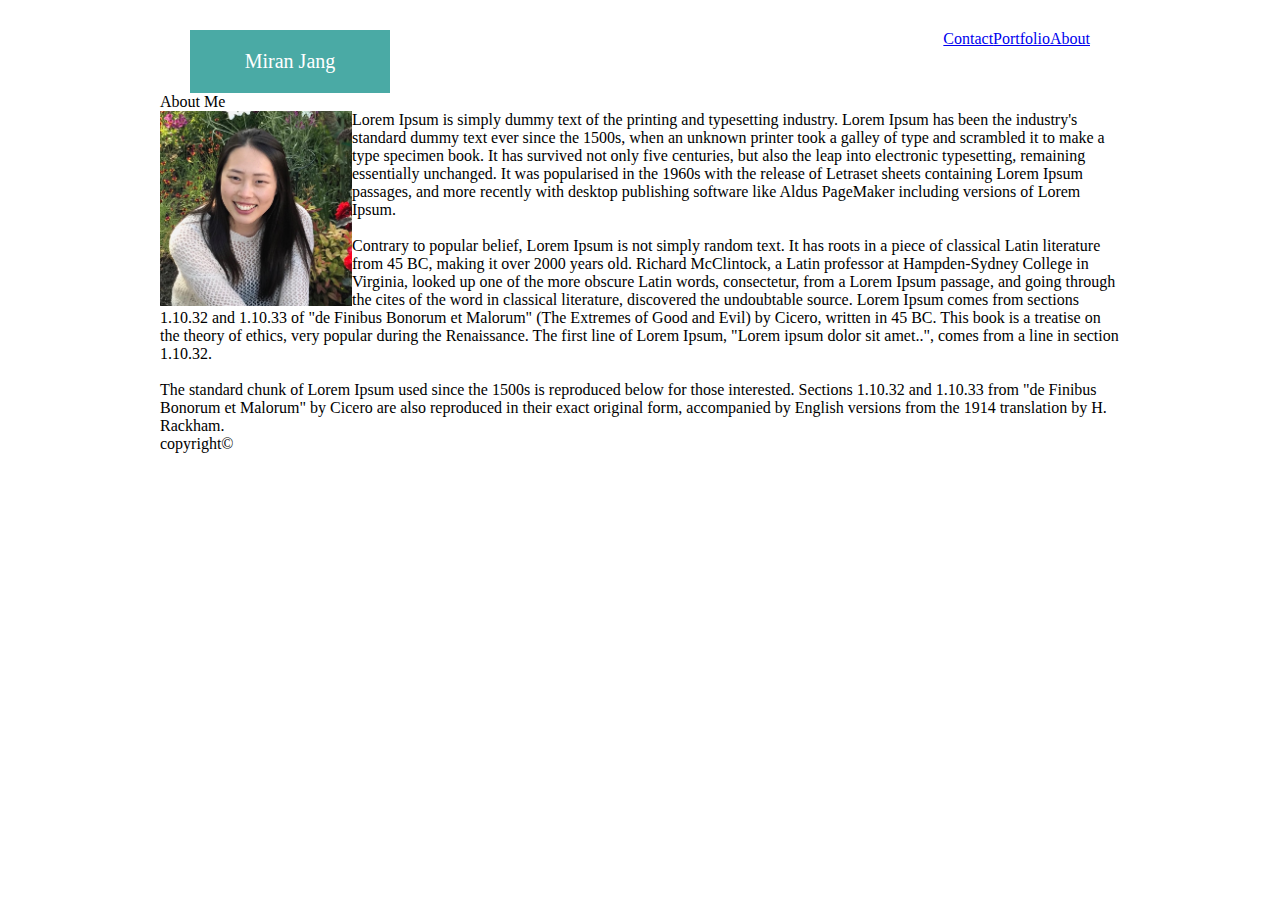
==== index.html @ 4903b852 "update" ====
<!DOCTYPE html>
<html>
<head>

    <title>About Me</title>

    <link rel="stylesheet" href="assets/css/style.css">

</head>

<body>
    <div class="header">
    <header>
        <div class="name">
            Miran Jang
        </div>

        <ul>
            <li><a href="about.html">About</a></li>
            <li><a href="portfolio.html">Portfolio</a></li>
            <li><a href="contact.html">Contact</a></li>
        </ul>
    </header>
    </div>

    <section>

        <div class="aboutme">
            About Me
        </div>

        <article>
            <img id="pic" src="assets/images/picture.jpg">
            <p>
                    Lorem Ipsum is simply dummy text of the printing and typesetting industry. Lorem Ipsum has been the industry's standard dummy text ever since the 1500s, when an unknown printer took a galley of type and scrambled it to make a type specimen book. It has survived not only five centuries, but also the leap into electronic typesetting, remaining essentially unchanged. It was popularised in the 1960s with the release of Letraset sheets containing Lorem Ipsum passages, and more recently with desktop publishing software like Aldus PageMaker including versions of Lorem Ipsum.
            </p>
            
            <br>

            <p>Contrary to popular belief, Lorem Ipsum is not simply random text. It has roots in a piece of classical Latin literature from 45 BC, making it over 2000 years old. Richard McClintock, a Latin professor at Hampden-Sydney College in Virginia, looked up one of the more obscure Latin words, consectetur, from a Lorem Ipsum passage, and going through the cites of the word in classical literature, discovered the undoubtable source. Lorem Ipsum comes from sections 1.10.32 and 1.10.33 of "de Finibus Bonorum et Malorum" (The Extremes of Good and Evil) by Cicero, written in 45 BC. This book is a treatise on the theory of ethics, very popular during the Renaissance. The first line of Lorem Ipsum, "Lorem ipsum dolor sit amet..", comes from a line in section 1.10.32.
            </p>
            
            <br>
            
            <p>
                    The standard chunk of Lorem Ipsum used since the 1500s is reproduced below for those interested. Sections 1.10.32 and 1.10.33 from "de Finibus Bonorum et Malorum" by Cicero are also reproduced in their exact original form, accompanied by English versions from the 1914 translation by H. Rackham.
             </p>
        </article>

    </section>

    <footer>
        <div class="copyright">
            copyright&copy;
        </div>
    </footer>
            

</body>
</html>
---- assets/css/style.css ----
* {
    box-sizing: border-box;
    margin: 0px auto 0px auto;
}

body {
    width: 960px;
    
}

.header {
    background: #ffffff;
    width: 960px;
    padding: 30px;
    margin: 0px;
}

.name {
    background: #4aaaa5;
    color: #ffffff; 
    font-size: 20px;
    text-align: center;
    width: 200px;
    padding: 20px;
    float: left;
}

li {
    display: inline;
    color: #777777;
    text-align: right;
    right: 0px;
    float: right;

}

.aboutme {
    clear: both;

}

#pic {
    width: 20%;
    height: 20%;
    float: left;

}
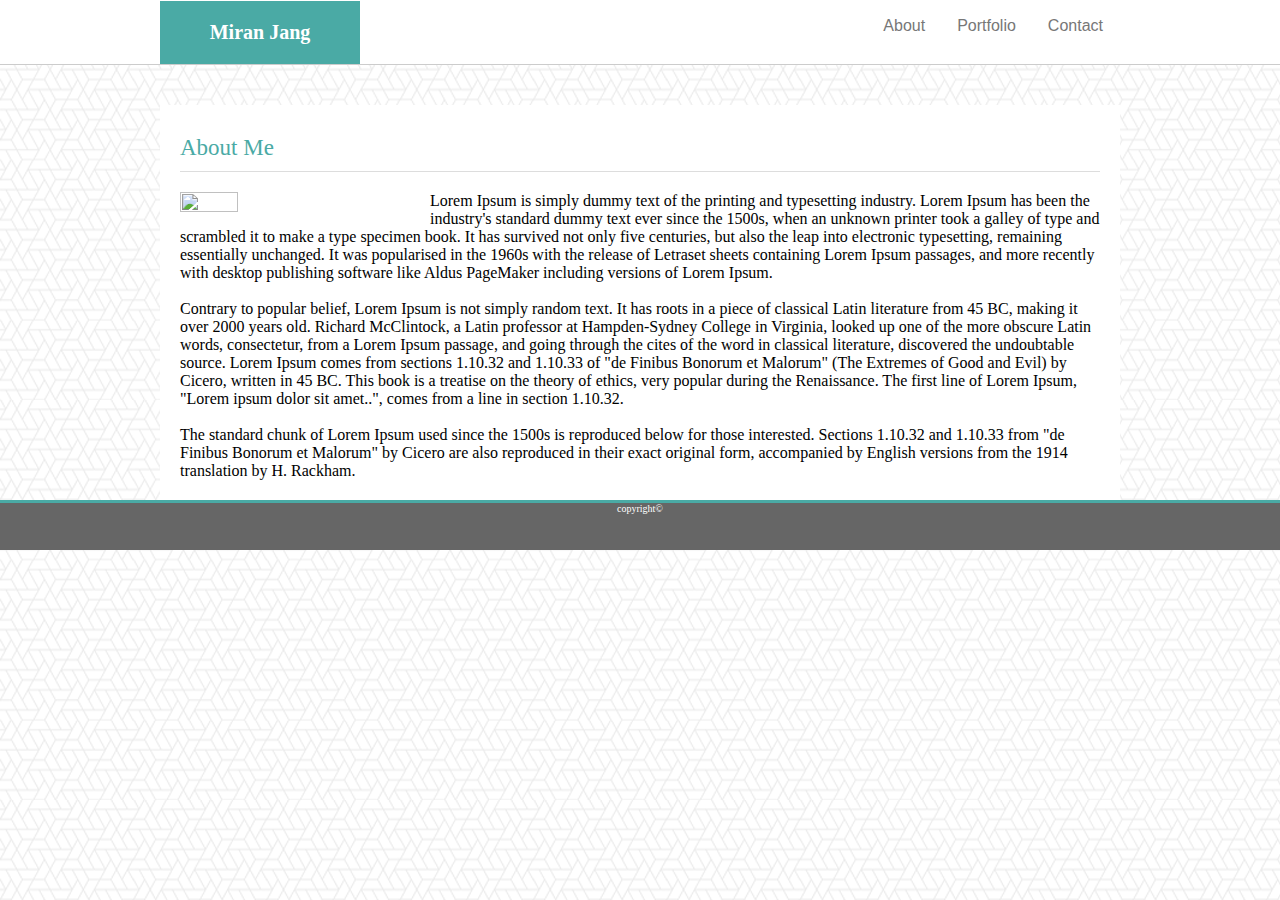
==== commit cf195482: "about me update" ====
--- a/index.html
+++ b/index.html
@@ -15,37 +15,47 @@
             Miran Jang
         </div>
 
+        <div class="menu">
         <ul>
+            
+            <li><a href="contact.html">Contact</a></li>
+            <li><a href="portfolio.html">Portfolio</a></li>
             <li><a href="about.html">About</a></li>
-            <li><a href="portfolio.html">Portfolio</a></li>
-            <li><a href="contact.html">Contact</a></li>
+            
         </ul>
+    </div>
+
     </header>
     </div>
 
     <section>
 
-        <div class="aboutme">
+        <div class="wrapper">
+
+            <div class="aboutme">
             About Me
+
+            </div>
+
+            <article>
+                <img id="pic" src="assets/images/profile3.jpg">
+                <p>
+                    Lorem Ipsum is simply dummy text of the printing and typesetting industry. Lorem Ipsum has been the industry's standard dummy text ever since the 1500s, when an unknown printer took a galley of type and scrambled it to make a type specimen book. It has survived not only five centuries, but also the leap into electronic typesetting, remaining essentially unchanged. It was popularised in the 1960s with the release of Letraset sheets containing Lorem Ipsum passages, and more recently with desktop publishing software like Aldus PageMaker including versions of Lorem Ipsum.
+                </p>
+            
+                <br>
+
+                <p>Contrary to popular belief, Lorem Ipsum is not simply random text. It has roots in a piece of classical Latin literature from 45 BC, making it over 2000 years old. Richard McClintock, a Latin professor at Hampden-Sydney College in Virginia, looked up one of the more obscure Latin words, consectetur, from a Lorem Ipsum passage, and going through the cites of the word in classical literature, discovered the undoubtable source. Lorem Ipsum comes from sections 1.10.32 and 1.10.33 of "de Finibus Bonorum et Malorum" (The Extremes of Good and Evil) by Cicero, written in 45 BC. This book is a treatise on the theory of ethics, very popular during the Renaissance. The first line of Lorem Ipsum, "Lorem ipsum dolor sit amet..", comes from a line in section 1.10.32.
+                </p>
+            
+                <br>
+            
+                <p>
+                    The standard chunk of Lorem Ipsum used since the 1500s is reproduced below for those interested. Sections 1.10.32 and 1.10.33 from "de Finibus Bonorum et Malorum" by Cicero are also reproduced in their exact original form, accompanied by English versions from the 1914 translation by H. Rackham.
+                </p>
+            </article>
+
         </div>
-
-        <article>
-            <img id="pic" src="assets/images/picture.jpg">
-            <p>
-                    Lorem Ipsum is simply dummy text of the printing and typesetting industry. Lorem Ipsum has been the industry's standard dummy text ever since the 1500s, when an unknown printer took a galley of type and scrambled it to make a type specimen book. It has survived not only five centuries, but also the leap into electronic typesetting, remaining essentially unchanged. It was popularised in the 1960s with the release of Letraset sheets containing Lorem Ipsum passages, and more recently with desktop publishing software like Aldus PageMaker including versions of Lorem Ipsum.
-            </p>
-            
-            <br>
-
-            <p>Contrary to popular belief, Lorem Ipsum is not simply random text. It has roots in a piece of classical Latin literature from 45 BC, making it over 2000 years old. Richard McClintock, a Latin professor at Hampden-Sydney College in Virginia, looked up one of the more obscure Latin words, consectetur, from a Lorem Ipsum passage, and going through the cites of the word in classical literature, discovered the undoubtable source. Lorem Ipsum comes from sections 1.10.32 and 1.10.33 of "de Finibus Bonorum et Malorum" (The Extremes of Good and Evil) by Cicero, written in 45 BC. This book is a treatise on the theory of ethics, very popular during the Renaissance. The first line of Lorem Ipsum, "Lorem ipsum dolor sit amet..", comes from a line in section 1.10.32.
-            </p>
-            
-            <br>
-            
-            <p>
-                    The standard chunk of Lorem Ipsum used since the 1500s is reproduced below for those interested. Sections 1.10.32 and 1.10.33 from "de Finibus Bonorum et Malorum" by Cicero are also reproduced in their exact original form, accompanied by English versions from the 1914 translation by H. Rackham.
-             </p>
-        </article>
 
     </section>
 
--- a/assets/css/style.css
+++ b/assets/css/style.css
@@ -4,21 +4,29 @@
 }
 
 body {
-    width: 960px;
+    background-image: url("../images/what-the-hex.png");
+    background-repeat: repeat;
+    font-family: 'georgia', 'Times New Roman', Times, serif;
     
 }
 
 .header {
     background: #ffffff;
+    margin: 0px;
+    border-bottom: 1px solid #cccccc;
+    overflow: auto;
+}
+
+header {
+
     width: 960px;
-    padding: 30px;
-    margin: 0px;
 }
 
 .name {
     background: #4aaaa5;
     color: #ffffff; 
     font-size: 20px;
+    font-weight: bold;
     text-align: center;
     width: 200px;
     padding: 20px;
@@ -27,22 +35,58 @@
 
 li {
     display: inline;
-    color: #777777;
-    text-align: right;
     right: 0px;
     float: right;
+    margin: 1em;
+    font-family: 'arial', 'helvetica neue', Helvetica, sans-serif;
+}
 
+a {
+    color: #777777;
+    text-decoration: none;
+}
+
+.menu {
+    margin: 1px;
+}
+
+.wrapper {
+    width: 960px;
+    background: #ffffff;
+    margin-top: 40px;
+    padding: 20px;
 }
 
 .aboutme {
     clear: both;
+    color: #4aaaa5;
+    font-size: 23px;
+    margin: 10px auto 10px auto;
+    padding-bottom: 10px;
+    border-bottom: 1px solid #dddddd;
 
 }
 
+article {
+    margin-top: 20px;
+}
+
 #pic {
-    width: 20%;
-    height: 20%;
+    width: 25%;
+    height: 25%;
     float: left;
+    margin-right: 20px;
+}
+
+footer {
+    background: #666666;
+    border-top: 3px solid #4aaaa5;
+    height: 50px;
+    margin: 0px;
+    text-align: center;
+    vertical-align: baseline;
+    color: #ffffff;
+    font-size: 10px;
 
 }
 
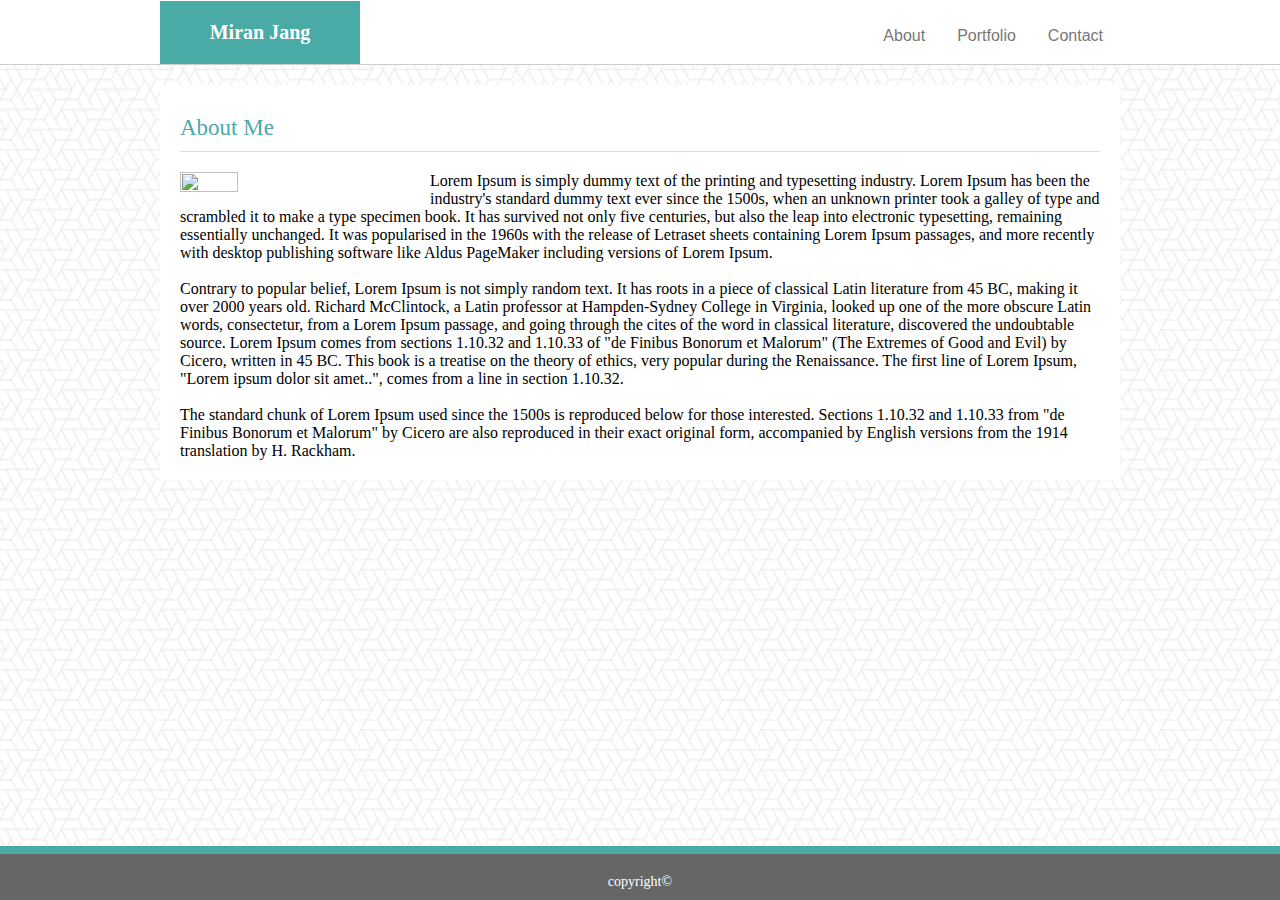
==== commit f4a12c4e: "another update" ====
--- a/index.html
+++ b/index.html
@@ -9,7 +9,7 @@
 </head>
 
 <body>
-    <div class="header">
+    <div class="nav">
     <header>
         <div class="name">
             Miran Jang
@@ -20,7 +20,7 @@
             
             <li><a href="contact.html">Contact</a></li>
             <li><a href="portfolio.html">Portfolio</a></li>
-            <li><a href="about.html">About</a></li>
+            <li><a href="index.html">About</a></li>
             
         </ul>
     </div>
@@ -30,9 +30,9 @@
 
     <section>
 
-        <div class="wrapper">
+        <div class="container">
 
-            <div class="aboutme">
+            <div class="title">
             About Me
 
             </div>
--- a/assets/css/style.css
+++ b/assets/css/style.css
@@ -10,11 +10,12 @@
     
 }
 
-.header {
+.nav {
     background: #ffffff;
     margin: 0px;
     border-bottom: 1px solid #cccccc;
     overflow: auto;
+    width: 100%;
 }
 
 header {
@@ -48,16 +49,18 @@
 
 .menu {
     margin: 1px;
+    padding-top: 10px;
 }
 
-.wrapper {
+.container{
     width: 960px;
     background: #ffffff;
-    margin-top: 40px;
+    margin-top: 20px;
+    margin-bottom: 20px;
     padding: 20px;
 }
 
-.aboutme {
+.title {
     clear: both;
     color: #4aaaa5;
     font-size: 23px;
@@ -80,13 +83,89 @@
 
 footer {
     background: #666666;
-    border-top: 3px solid #4aaaa5;
-    height: 50px;
-    margin: 0px;
+    border-top: 8px solid #4aaaa5;
     text-align: center;
-    vertical-align: baseline;
+    margin-bottom: 0px;
+    padding-top: 20px;
+    padding-bottom: 10px;
     color: #ffffff;
-    font-size: 10px;
+    font-size: 14px;
+    position: fixed;
+    width: 100%;
+    bottom: 0px;
+}
+
+
+.image1 {
+    position: relative;
+    float: left;
+    margin: 20px 20px 20px 0px;
+}
+
+.image2 {
+    float: left;
+    margin: 20px 300px 20px 20px;
+    position: relative;
 
 }
 
+.image3 {
+    float: left;
+    margin: 20px 20px 20px 0px;
+    position: relative;
+}
+
+.image4 {
+    float: left;
+    margin: 20px 20px 20px 20px;
+    position: relative;
+}
+
+.image5 {
+    clear: both;
+    position: relative;
+    margin: 20px 20px 20px 0px;
+    padding-top: 20px;
+}
+
+.textblock1, .textblock2, .textblock3, .textblock4, .textblock5 {
+    position: absolute;
+    bottom: 10px;
+    background: #4aaaa5;
+    color: white;
+    width: 250px;
+    padding: 10px;
+    text-align: center;
+}
+.contact-info {
+    font-family: 'Arial', 'Helvetica neue', Helvetica, sans-serif;
+    color: #777777;
+    font-size: 16px;
+
+}
+input {
+width: 100%;
+padding: 10px;
+margin: 10px 0px 10px 0px;
+display: inline-block;
+border: 1px solid #cccccc;
+color: #777777;
+font-size: 16px;
+
+}
+
+textarea {
+    width: 100%;
+    height: 300px;
+    border: 1px solid #cccccc;
+    margin: 10px 0px 10px 0px;
+    font-size: 16px;
+}
+
+.button {
+    background: #4aaaa5;
+    padding: 10px 20px 10px 20px;
+    color: #ffffff;
+    text-align: center;
+    font-size: 16px;
+}
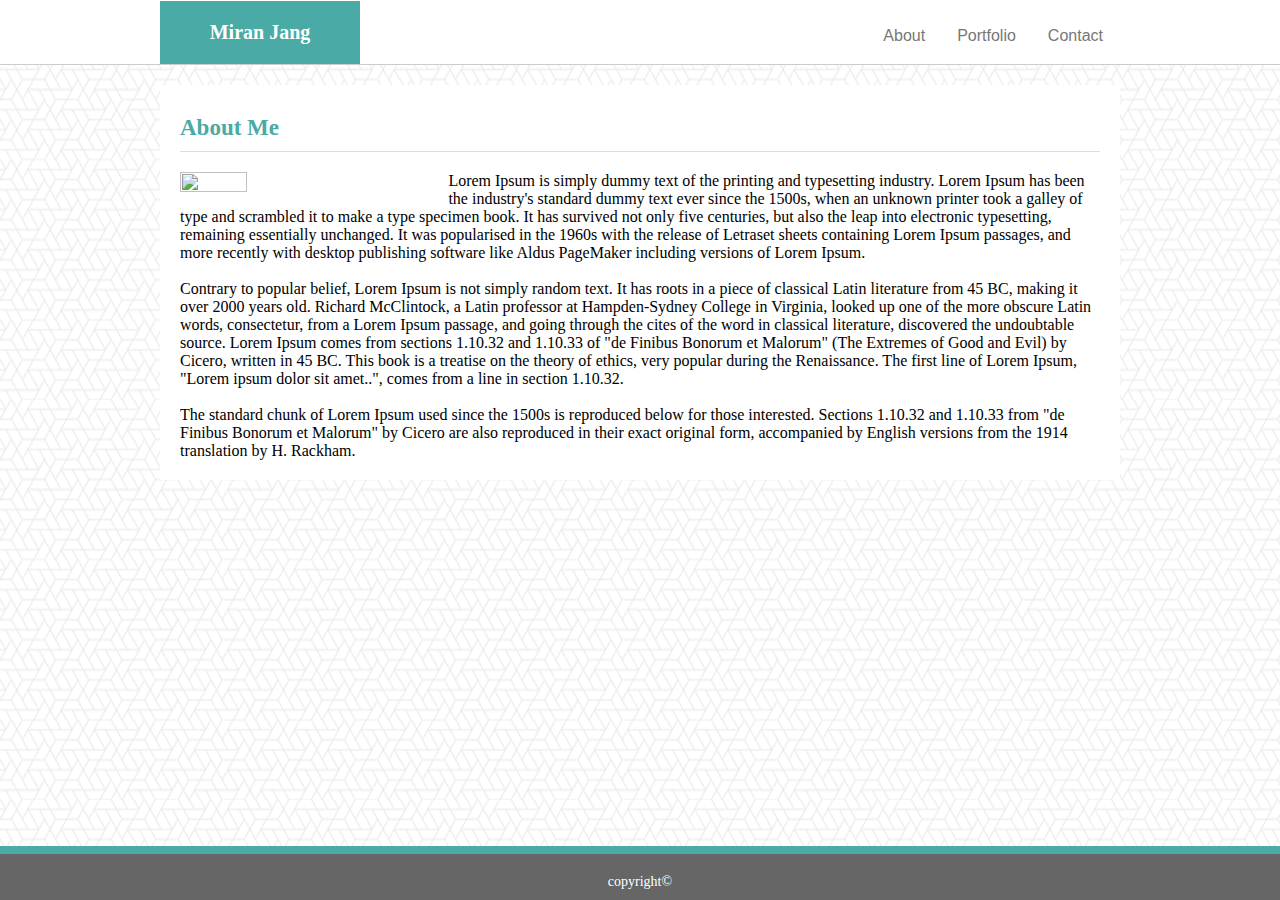
==== commit 4526a037: "final upload" ====
--- a/index.html
+++ b/index.html
@@ -1,11 +1,9 @@
 <!DOCTYPE html>
 <html>
 <head>
-
     <title>About Me</title>
-
+    <meta charset="UTF-8">
     <link rel="stylesheet" href="assets/css/style.css">
-
 </head>
 
 <body>
--- a/assets/css/style.css
+++ b/assets/css/style.css
@@ -1,3 +1,4 @@
+ /* <!-- index html, header, container, and background --> */
 * {
     box-sizing: border-box;
     margin: 0px auto 0px auto;
@@ -19,7 +20,6 @@
 }
 
 header {
-
     width: 960px;
 }
 
@@ -39,12 +39,16 @@
     right: 0px;
     float: right;
     margin: 1em;
-    font-family: 'arial', 'helvetica neue', Helvetica, sans-serif;
+    font-family: 'arial', 'helvetica neue', Helvetica, sans-serif; 
 }
 
 a {
     color: #777777;
     text-decoration: none;
+}
+
+a:hover {
+    color: #4aaaa5;
 }
 
 .menu {
@@ -56,7 +60,7 @@
     width: 960px;
     background: #ffffff;
     margin-top: 20px;
-    margin-bottom: 20px;
+    margin-bottom: 30px;
     padding: 20px;
 }
 
@@ -67,6 +71,7 @@
     margin: 10px auto 10px auto;
     padding-bottom: 10px;
     border-bottom: 1px solid #dddddd;
+    font-weight: 550;
 
 }
 
@@ -75,10 +80,11 @@
 }
 
 #pic {
-    width: 25%;
-    height: 25%;
+    width: 27%;
+    height: 27%;
     float: left;
     margin-right: 20px;
+    margin-bottom: 10px;
 }
 
 footer {
@@ -95,6 +101,8 @@
     bottom: 0px;
 }
 
+
+/* <!-- portfolio css --!> */
 
 .image1 {
     position: relative;
@@ -133,10 +141,14 @@
     bottom: 10px;
     background: #4aaaa5;
     color: white;
-    width: 250px;
+    width: 280px;
     padding: 10px;
     text-align: center;
 }
+
+/* <!-- contact css --> */
+
+
 .contact-info {
     font-family: 'Arial', 'Helvetica neue', Helvetica, sans-serif;
     color: #777777;
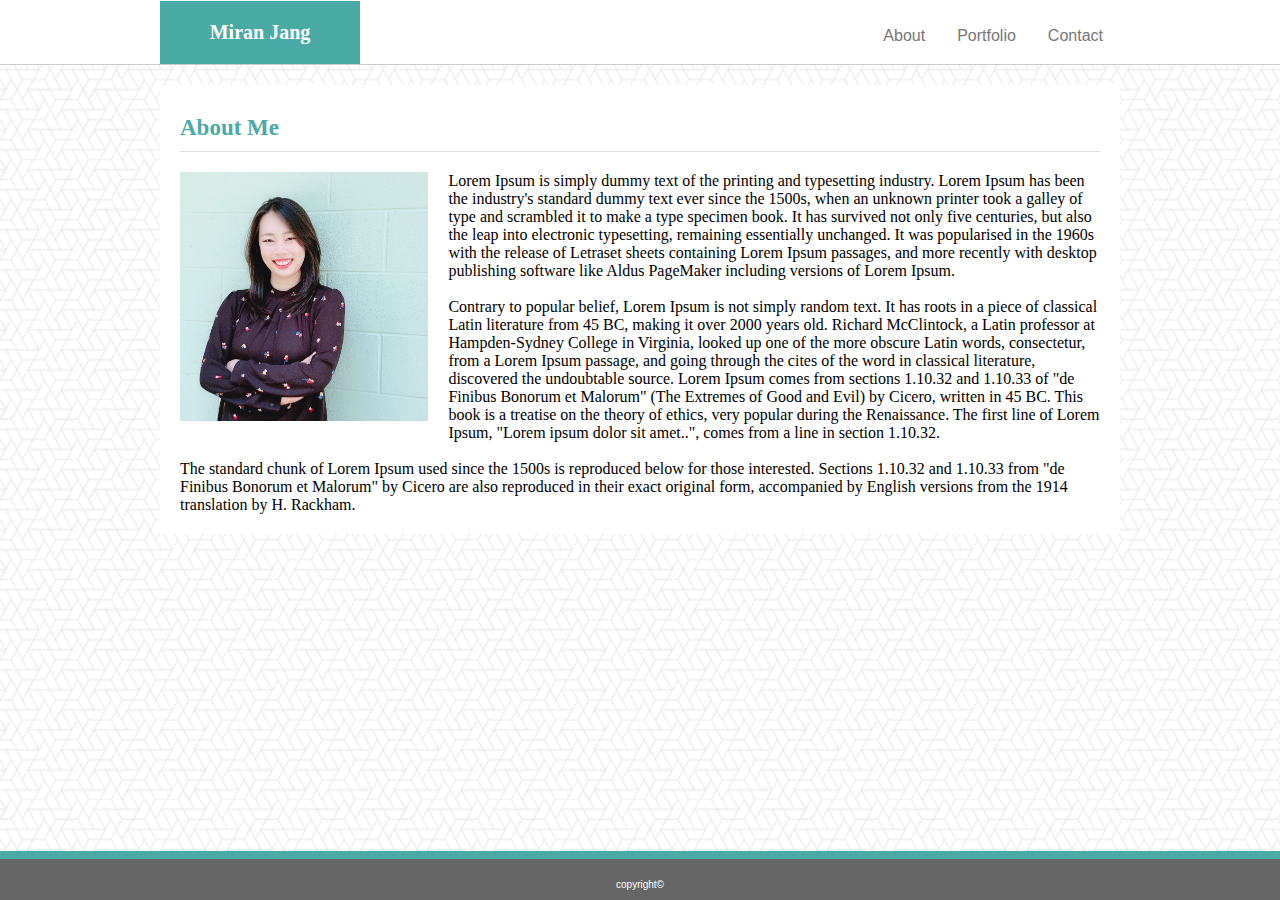
==== commit 67c254a9: "jpg to JPG" ====
--- a/index.html
+++ b/index.html
@@ -36,7 +36,7 @@
             </div>
 
             <article>
-                <img id="pic" src="assets/images/profile3.jpg">
+                <img id="pic" src="assets/images/profile3.JPG">
                 <p>
                     Lorem Ipsum is simply dummy text of the printing and typesetting industry. Lorem Ipsum has been the industry's standard dummy text ever since the 1500s, when an unknown printer took a galley of type and scrambled it to make a type specimen book. It has survived not only five centuries, but also the leap into electronic typesetting, remaining essentially unchanged. It was popularised in the 1960s with the release of Letraset sheets containing Lorem Ipsum passages, and more recently with desktop publishing software like Aldus PageMaker including versions of Lorem Ipsum.
                 </p>
--- a/assets/css/style.css
+++ b/assets/css/style.css
@@ -60,7 +60,7 @@
     width: 960px;
     background: #ffffff;
     margin-top: 20px;
-    margin-bottom: 30px;
+    margin-bottom: 80px;
     padding: 20px;
 }
 
@@ -95,7 +95,8 @@
     padding-top: 20px;
     padding-bottom: 10px;
     color: #ffffff;
-    font-size: 14px;
+    font-size: 10px;
+    font-family: 'Arial', 'Helvetica Neue', Helvetica, sans-serif;
     position: fixed;
     width: 100%;
     bottom: 0px;
@@ -168,9 +169,9 @@
 
 textarea {
     width: 100%;
-    height: 300px;
+    height: 200px;
     border: 1px solid #cccccc;
-    margin: 10px 0px 10px 0px;
+    margin: 10px 0px 20px 0px;
     font-size: 16px;
 }
 
